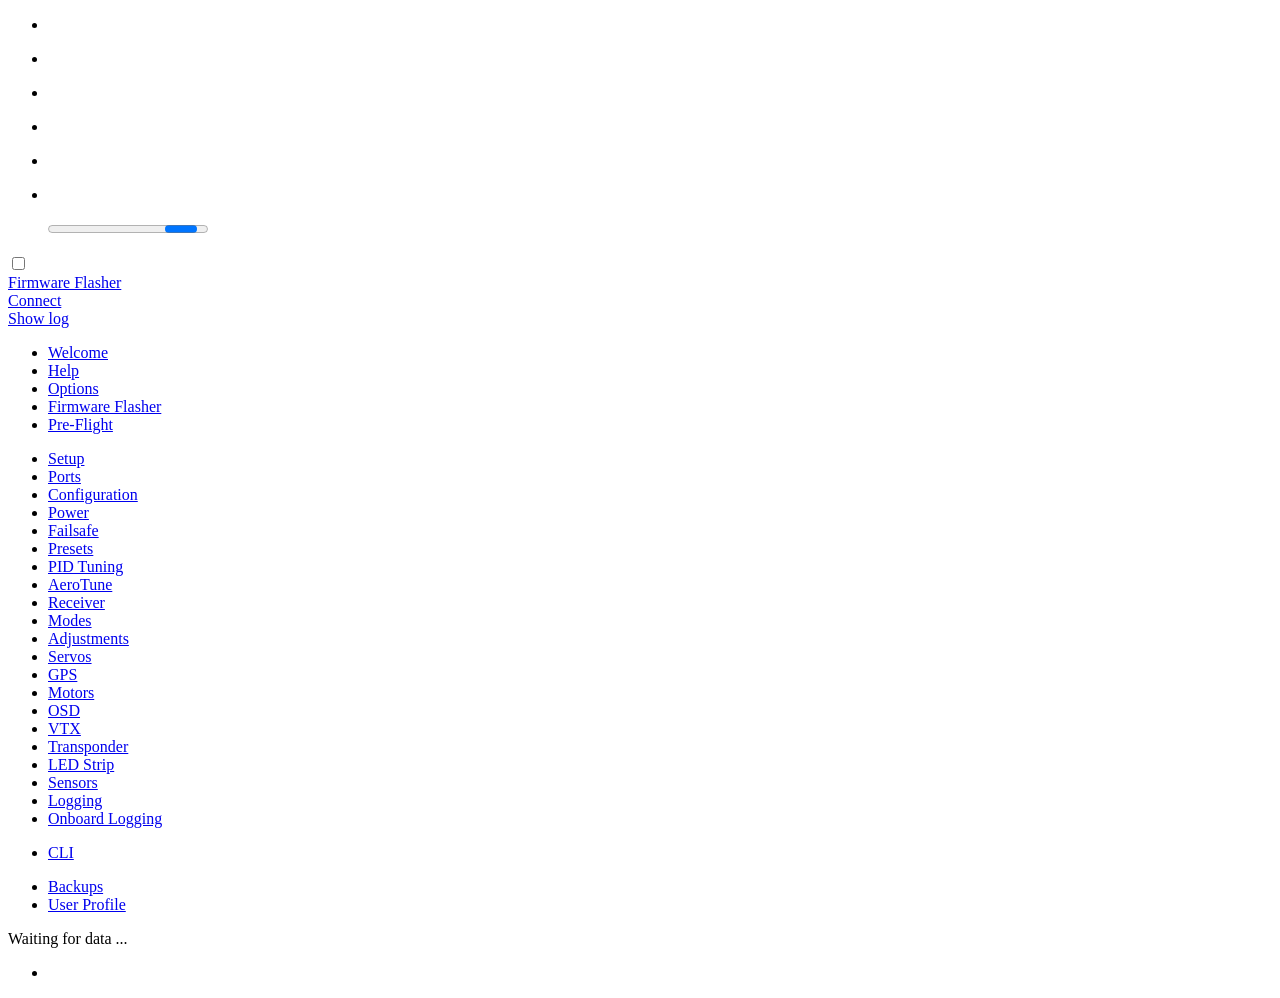
==== index.html @ fcad06e3 "Updates" ====
<!doctype html>
<html>
    <head>
        <meta name="viewport" content="width=device-width,initial-scale=1" />


        <title>Betaflight</title>
        <meta
            name="description"
            content="Configuration and management tool for the Betaflight flight control firmware"
        />
        <link rel="icon" href="/betaflight-configurator/assets/favicon-ZovBz1DT.ico" />
        <link rel="apple-touch-icon" href="/betaflight-configurator/assets/apple-touch-icon-PPN-phB6.png" sizes="128x128" />
        <meta name="theme-color" content="#eea600" />
      <script type="module" crossorigin src="/betaflight-configurator/assets/main-CQvAw9qv.js"></script>
      <link rel="modulepreload" crossorigin href="/betaflight-configurator/assets/window_watchers-DqrJKirS.js">
      <link rel="stylesheet" crossorigin href="/betaflight-configurator/assets/window_watchers-NBQucogn.css">
      <link rel="stylesheet" crossorigin href="/betaflight-configurator/assets/main-DGQBqevn.css">
    <link rel="manifest" href="/betaflight-configurator/manifest.webmanifest"></head>
    <body>
        <div id="main-wrapper">
            <div id="background"></div>
            <div class="headerbar">
                <div id="menu_btn">
                    <em class="fas fa-bars"></em>
                </div>
                <betaflight-logo
                    :configurator-version="CONFIGURATOR.getDisplayVersion()"
                    :firmware-version="FC.CONFIG.flightControllerVersion"
                    :firmware-id="FC.CONFIG.flightControllerIdentifier"
                    :hardware-id="FC.CONFIG.hardwareName"
                ></betaflight-logo>
                <port-picker
                    v-model="PortHandler.portPicker"
                    :connected-bluetooth-devices="PortHandler.currentBluetoothPorts"
                    :connected-serial-devices="PortHandler.currentSerialPorts"
                    :connected-usb-devices="PortHandler.currentUsbPorts"
                    :show-virtual-option="PortHandler.showVirtualMode"
                    :show-manual-option="PortHandler.showManualMode"
                    :show-bluetooth-option="PortHandler.showBluetoothOption"
                    :show-serial-option="PortHandler.showSerialOption"
                    :show-usb-option="PortHandler.showUsbOption"
                    :disabled="PortHandler.portPickerDisabled"
                ></port-picker>
                <div class="header-wrapper">
                    <div id="quad-status_wrapper">
                        <battery-icon
                            :voltage="FC.ANALOG.voltage"
                            :vbatmincellvoltage="FC.BATTERY_CONFIG.vbatmincellvoltage"
                            :vbatmaxcellvoltage="FC.BATTERY_CONFIG.vbatmaxcellvoltage"
                            :vbatwarningcellvoltage="FC.BATTERY_CONFIG.vbatwarningcellvoltage"
                            :batteryState="FC.BATTERY_STATE?.batteryState"
                        >
                        </battery-icon>
                        <battery-legend
                            :voltage="FC.ANALOG.voltage"
                            :vbatmaxcellvoltage="FC.BATTERY_CONFIG.vbatmaxcellvoltage"
                        ></battery-legend>
                        <div class="bottomStatusIcons">
                            <div class="armedicon cf_tip" i18n_title="mainHelpArmed"></div>
                            <div class="failsafeicon cf_tip" i18n_title="mainHelpFailsafe"></div>
                            <div class="linkicon cf_tip" i18n_title="mainHelpLink"></div>
                        </div>
                    </div>
                    <div id="sensor-status" class="sensor_state mode-connected">
                        <ul>
                            <li class="gyro" i18n_title="sensorStatusGyro">
                                <div class="gyroicon" i18n="sensorStatusGyroShort"></div>
                            </li>
                            <li class="accel" i18n_title="sensorStatusAccel">
                                <div class="accicon" i18n="sensorStatusAccelShort"></div>
                            </li>
                            <li class="mag" i18n_title="sensorStatusMag">
                                <div class="magicon" i18n="sensorStatusMagShort"></div>
                            </li>
                            <li class="baro" i18n_title="sensorStatusBaro">
                                <div class="baroicon" i18n="sensorStatusBaroShort"></div>
                            </li>
                            <li class="gps" i18n_title="sensorStatusGPS">
                                <div class="gpsicon" i18n="sensorStatusGPSShort"></div>
                            </li>
                            <li class="sonar" i18n_title="sensorStatusSonar">
                                <div class="sonaricon" i18n="sensorStatusSonarShort"></div>
                            </li>
                        </ul>
                    </div>
                    <div id="dataflash_wrapper_global">
                        <div class="noflash_global" i18n="sensorDataFlashNotFound"></div>
                        <ul class="dataflash-contents_global">
                            <div class="legend" i18n="sensorDataFlashFreeSpace"></div>
                            <progress class="dataflash-progress_global" max="100"></progress>
                        </ul>
                        <div id="expertMode">
                            <label>
                                <input
                                    name="expertModeCheckbox"
                                    class="togglesmall"
                                    type="checkbox"
                                    v-model="expertMode"
                                />
                                <span i18n="expertMode" class="expertModeText"></span>
                            </label>
                        </div>
                    </div>
                </div>
                <div id="header_buttons">
                    <div class="firmware_flasher_button">
                        <a class="firmware_flasher_button__link disabled" href="#" aria-label="Firmware Flasher">
                            <span class="visually-hidden">Firmware Flasher</span>
                        </a>
                        <div class="firmware_flasher_button__label" i18n="flashTab"></div>
                    </div>
                    <div class="connection_button">
                        <a class="connection_button__link disabled" href="#" aria-label="Connect">
                            <span class="visually-hidden">Connect</span>
                        </a>
                        <div class="connection_button__label" i18n="connect"></div>
                    </div>
                </div>
                <div id="reveal_btn">
                    <em class="fas fa-chevron-down"></em>
                </div>
            </div>
            <div id="log">
                <div class="logswitch">
                    <a href="#" id="showlog" i18n="logActionShow">Show log</a>
                </div>
                <div id="scrollicon"></div>
                <div class="wrapper"></div>
            </div>
            <div id="tab-content-container">
                <div class="tab_container">
                    <betaflight-logo
                        :configurator-version="CONFIGURATOR.getDisplayVersion()"
                        :firmware-version="FC.CONFIG.flightControllerVersion"
                        :firmware-id="FC.CONFIG.flightControllerIdentifier"
                        :hardware-id="FC.CONFIG.hardwareName"
                    ></betaflight-logo>
                    <div id="tabs">
                        <ul class="mode-disconnected">
                            <li class="tab_landing" id="tab_landing">
                                <a href="#" i18n="tabLanding" class="tabicon ic_welcome" i18n_title="tabLanding"
                                    >Welcome</a
                                >
                            </li>
                            <li class="tab_help" id="tab_help">
                                <a href="#" i18n="tabHelp" class="tabicon ic_help" i18n_title="tabHelp">Help</a>
                            </li>
                            <li class="tab_options" id="tab_options">
                                <a href="#" i18n="tabOptions" class="tabicon ic_config" i18n_title="tabOptions"
                                    >Options</a
                                >
                            </li>
                            <li class="tab_firmware_flasher" id="tabFirmware">
                                <a
                                    href="#"
                                    i18n="tabFirmwareFlasher"
                                    class="tabicon ic_flasher"
                                    i18n_title="tabFirmwareFlasher"
                                    >Firmware Flasher</a
                                >
                            </li>
                            <li class="tab_preflight" id="tab_preflight">
                                <a
                                    href="#"
                                    i18n="tabPreflight"
                                    class="tabicon ic_preflight"
                                    i18n_title="tabPreflight"
                                    >Pre-Flight</a
                                >
                            </li>
                        </ul>
                        <ul class="mode-connected">
                            <li class="tab_setup">
                                <a href="#" i18n="tabSetup" class="tabicon ic_setup" i18n_title="tabSetup">Setup</a>
                            </li>

                            <li class="tab_ports">
                                <a href="#" i18n="tabPorts" class="tabicon ic_ports" i18n_title="tabPorts">Ports</a>
                            </li>
                            <li class="tab_configuration">
                                <a
                                    href="#"
                                    i18n="tabConfiguration"
                                    class="tabicon ic_config"
                                    i18n_title="tabConfiguration"
                                    >Configuration</a
                                >
                            </li>
                            <li class="tab_power">
                                <a href="#" i18n="tabPower" class="tabicon ic_power" i18n_title="tabPower">Power</a>
                            </li>
                            <li class="tab_failsafe" v-show="expertMode">
                                <a href="#" i18n="tabFailsafe" class="tabicon ic_failsafe" i18n_title="tabFailsafe"
                                    >Failsafe</a
                                >
                            </li>
                            <li class="tab_presets">
                                <a href="#" i18n="tabPresets" class="tabicon ic_wizzard" i18n_title="tabPresets"
                                    >Presets</a
                                >
                            </li>
                            <li class="tab_pid_tuning">
                                <a href="#" i18n="tabPidTuning" class="tabicon ic_pid" i18n_title="tabPidTuning"
                                    >PID Tuning</a
                                >
                            </li>
                            <li class="tab_aerotune">
                                <a href="#" class="tabicon ic_aerotune" title="AeroTune">AeroTune</a>
                            </li>
                            <li class="tab_receiver">
                                <a href="#" i18n="tabReceiver" class="tabicon ic_rx" i18n_title="tabReceiver"
                                    >Receiver</a
                                >
                            </li>
                            <li class="tab_auxiliary">
                                <a href="#" i18n="tabAuxiliary" class="tabicon ic_modes" i18n_title="tabAuxiliary"
                                    >Modes</a
                                >
                            </li>
                            <li class="tab_adjustments" v-show="expertMode">
                                <a href="#" i18n="tabAdjustments" class="tabicon ic_adjust" i18n_title="tabAdjustments"
                                    >Adjustments</a
                                >
                            </li>
                            <li
                                class="tab_servos"
                                v-show="['USE_SERVOS','USE_WING'].some(opt => FC.CONFIG?.buildOptions?.includes(opt))"
                            >
                                <a href="#" i18n="tabServos" class="tabicon ic_servo" i18n_title="tabServos">Servos</a>
                            </li>
                            <li class="tab_gps" v-show="FC.CONFIG?.buildOptions?.includes('USE_GPS')">
                                <a href="#" i18n="tabGPS" class="tabicon ic_gps" i18n_title="tabGPS">GPS</a>
                            </li>
                            <li class="tab_motors">
                                <a href="#" i18n="tabMotorTesting" class="tabicon ic_motor" i18n_title="tabMotorTesting"
                                    >Motors</a
                                >
                            </li>
                            <li
                                class="tab_osd"
                                v-show="FC.FEATURE_CONFIG?.features?.isEnabled && FC.FEATURE_CONFIG.features.isEnabled('OSD')"
                            >
                                <a href="#" i18n="tabOsd" class="tabicon ic_osd" i18n_title="tabOsd">OSD</a>
                            </li>
                            <li class="tab_vtx">
                                <a href="#" i18n="tabVtx" class="tabicon ic_vtx" i18n_title="tabVtx">VTX</a>
                            </li>
                            <li
                                class="tab_transponder"
                                v-show="(FC.FEATURE_CONFIG?.features?.isEnabled && FC.FEATURE_CONFIG.features.isEnabled('TRANSPONDER')) || (CONFIGURATOR.virtualMode && FC.CONFIG?.buildOptions?.includes('USE_TRANSPONDER'))"
                            >
                                <a
                                    href="#"
                                    i18n="tabTransponder"
                                    class="tabicon ic_transponder"
                                    i18n_title="tabTransponder"
                                    >Transponder</a
                                >
                            </li>
                            <li
                                class="tab_led_strip"
                                v-show="FC.FEATURE_CONFIG?.features?.isEnabled && FC.FEATURE_CONFIG.features.isEnabled('LED_STRIP')"
                            >
                                <a href="#" i18n="tabLedStrip" class="tabicon ic_led" i18n_title="tabLedStrip"
                                    >LED Strip</a
                                >
                            </li>
                            <li class="tab_sensors" v-show="expertMode">
                                <a
                                    href="#"
                                    i18n="tabRawSensorData"
                                    class="tabicon ic_sensors"
                                    i18n_title="tabRawSensorData"
                                    >Sensors</a
                                >
                            </li>
                            <li class="tab_logging" v-show="expertMode">
                                <a href="#" i18n="tabLogging" class="tabicon ic_log" i18n_title="tabLogging">Logging</a>
                            </li>
                            <li class="tab_onboard_logging">
                                <a
                                    href="#"
                                    i18n="tabOnboardLogging"
                                    class="tabicon ic_data"
                                    i18n_title="tabOnboardLogging"
                                    >Onboard Logging</a
                                >
                            </li>
                        </ul>
                        <ul class="mode-connected mode-connected-cli">
                            <li class="tab_cli">
                                <a href="#" i18n="tabCLI" class="tabicon ic_cli" i18n_title="tabCLI">CLI</a>
                            </li>
                        </ul>
                        <ul class="mode-loggedin">
                            <li class="tab_backups">
                                <a href="#" i18n="tabBackups" class="tabicon ic_data" i18n_title="tabBackups"
                                    >Backups</a
                                >
                            </li>
                            <li class="tab_user_profile">
                                <a href="#" i18n="tabUserProfile" class="tabicon ic_user" i18n_title="tabUserProfile"
                                    >User Profile</a
                                >
                            </li>
                        </ul>
                    </div>

                    <user-session></user-session>
                    <div class="clear-both"></div>
                </div>
                <div id="content"></div>
            </div>
            <status-bar
                :port-usage-down="PortUsage.port_usage_down"
                :port-usage-up="PortUsage.port_usage_up"
                :connection-timestamp="CONNECTION.timestamp"
                :packet-error="MSP.packet_error"
                :i2c-error="FC.CONFIG.i2cError"
                :cycle-time="FC.CONFIG.cycleTime"
                :cpu-load="FC.CONFIG.cpuload"
                :configurator-version="CONFIGURATOR.getDisplayVersion()"
                :firmware-version="FC.CONFIG.flightControllerVersion"
                :firmware-id="FC.CONFIG.flightControllerIdentifier"
                :hardware-id="FC.CONFIG.hardwareName"
            ></status-bar>
            <div id="cache">
                <div class="data-loading">
                    <p i18n="dataWaitingForData">Waiting for data ...</p>
                </div>
            </div>
        </div>

        <dialog
            id="dialogWaiting"
            style="border: 1px solid var(--surface-600); border-radius: 8px; padding: 30px; min-width: 300px"
        >
            <div style="text-align: center">
                <div style="margin-bottom: 15px">
                    <div
                        style="
                            border: 4px solid rgba(255, 255, 255, 0.2);
                            border-top: 4px solid var(--primary-500);
                            border-radius: 50%;
                            width: 50px;
                            height: 50px;
                            animation: spin 1s linear infinite;
                            margin: 0 auto;
                        "
                    ></div>
                </div>
                <p id="dialogWaiting-message" style="font-size: 14px; color: var(--text); margin: 0">
                    Processing passkey authentication...
                </p>
            </div>
            <style>
                @keyframes spin {
                    0% {
                        transform: rotate(0deg);
                    }
                    100% {
                        transform: rotate(360deg);
                    }
                }
            </style>
        </dialog>

        <dialog class="dialogConfiguratorUpdate">
            <h3 i18n="noticeTitle"></h3>
            <div class="content">
                <div class="dialogConfiguratorUpdate-content" style="margin-top: 10px"></div>
            </div>
            <div class="buttons">
                <a href="#" class="dialogConfiguratorUpdate-websitebtn regular-button" i18n="configuratorUpdateWebsite"
                    >Visit Website</a
                >
                <a href="#" class="dialogConfiguratorUpdate-closebtn regular-button" i18n="close">Close</a>
            </div>
        </dialog>

        <dialog class="dialogConnectWarning">
            <h3 i18n="warningTitle"></h3>
            <div class="content">
                <div class="dialogConnectWarning-content" style="margin-top: 10px"></div>
            </div>
            <div class="buttons">
                <a href="#" class="dialogConnectWarning-closebtn regular-button" i18n="close">Close</a>
            </div>
        </dialog>

        <dialog id="dialogResetToCustomDefaults">
            <h3 i18n="noticeTitle"></h3>
            <div class="content">
                <div id="dialogResetToCustomDefaults-content" i18n="resetToCustomDefaultsDialog"></div>
            </div>
            <div>
                <span class="buttons">
                    <a
                        href="#"
                        id="dialogResetToCustomDefaults-acceptbtn"
                        class="regular-button"
                        i18n="resetToCustomDefaultsAccept"
                        >Accept</a
                    >
                </span>
                <span class="buttons">
                    <a href="#" id="dialogResetToCustomDefaults-cancelbtn" class="regular-button" i18n="cancel"
                        >Cancel</a
                    >
                </span>
            </div>
        </dialog>

        <dialog id="dialogReportProblems">
            <h3 i18n="warningTitle"></h3>
            <div class="content">
                <div id="dialogReportProblems-header" i18n="reportProblemsDialogHeader"></div>
                <ul id="dialogReportProblems-list">
                    <!-- List elements added dynamically -->
                </ul>
                <div id="dialogReportProblems-footer" i18n="reportProblemsDialogFooter"></div>
            </div>
            <div>
                <span class="buttons">
                    <a href="#" id="dialogReportProblems-closebtn" class="regular-button" i18n="close">Close</a>
                </span>
            </div>
        </dialog>

        <ul class="hidden">
            <!-- Sonar says so -->
            <li id="dialogReportProblems-listItemTemplate" class="dialogReportProblems-listItem"></li>
        </ul>

        <dialog class="dialogError">
            <h3 i18n="errorTitle"></h3>
            <div class="content">
                <div class="dialogError-content" style="margin-top: 10px"></div>
            </div>
            <div class="buttons">
                <a href="#" class="dialogError-closebtn regular-button" i18n="close">Close</a>
            </div>
        </dialog>

        <dialog class="dialogYesNo">
            <h3 class="dialogYesNoTitle"></h3>
            <div class="dialogYesNoContent"></div>
            <div class="buttons">
                <a href="#" class="dialogYesNo-yesButton regular-button">Yes</a>
                <a href="#" class="dialogYesNo-noButton regular-button">No</a>
            </div>
        </dialog>

        <dialog class="dialogWait">
            <div class="data-loading"></div>
            <h3 class="dialogWaitTitle"></h3>
            <div class="buttons">
                <a href="#" class="dialogWait-cancelButton regular-button" i18n="cancel">Cancel</a>
            </div>
        </dialog>

        <dialog class="dialogInformation">
            <h3 class="dialogInformationTitle"></h3>
            <div class="dialogInformationContent"></div>
            <div class="buttons">
                <a href="#" class="dialogInformation-confirmButton regular-button">OK</a>
            </div>
        </dialog>

        <dialog class="dialogInteractive">
            <h3 class="dialogInteractiveTitle"></h3>
            <div class="dialogInteractiveContent"></div>

            <div class="cli-response">
                <textarea id="cli-response" readonly rows="32" cols="96"></textarea>
                <div class="default_btn">
                    <a class="confirm" href="#" i18n="cliConfirmSnippetBtn">Confirm</a>
                </div>
            </div>

            <div class="cli-command">
                <input type="text" id="cli-command" i18n_placeholder="cliCommand" />
            </div>

            <div class="buttons">
                <a href="#" class="dialogInteractive-closeButton regular-button">Close</a>
            </div>
        </dialog>
        <div id="dialog-container"></div>
    </body>
</html>
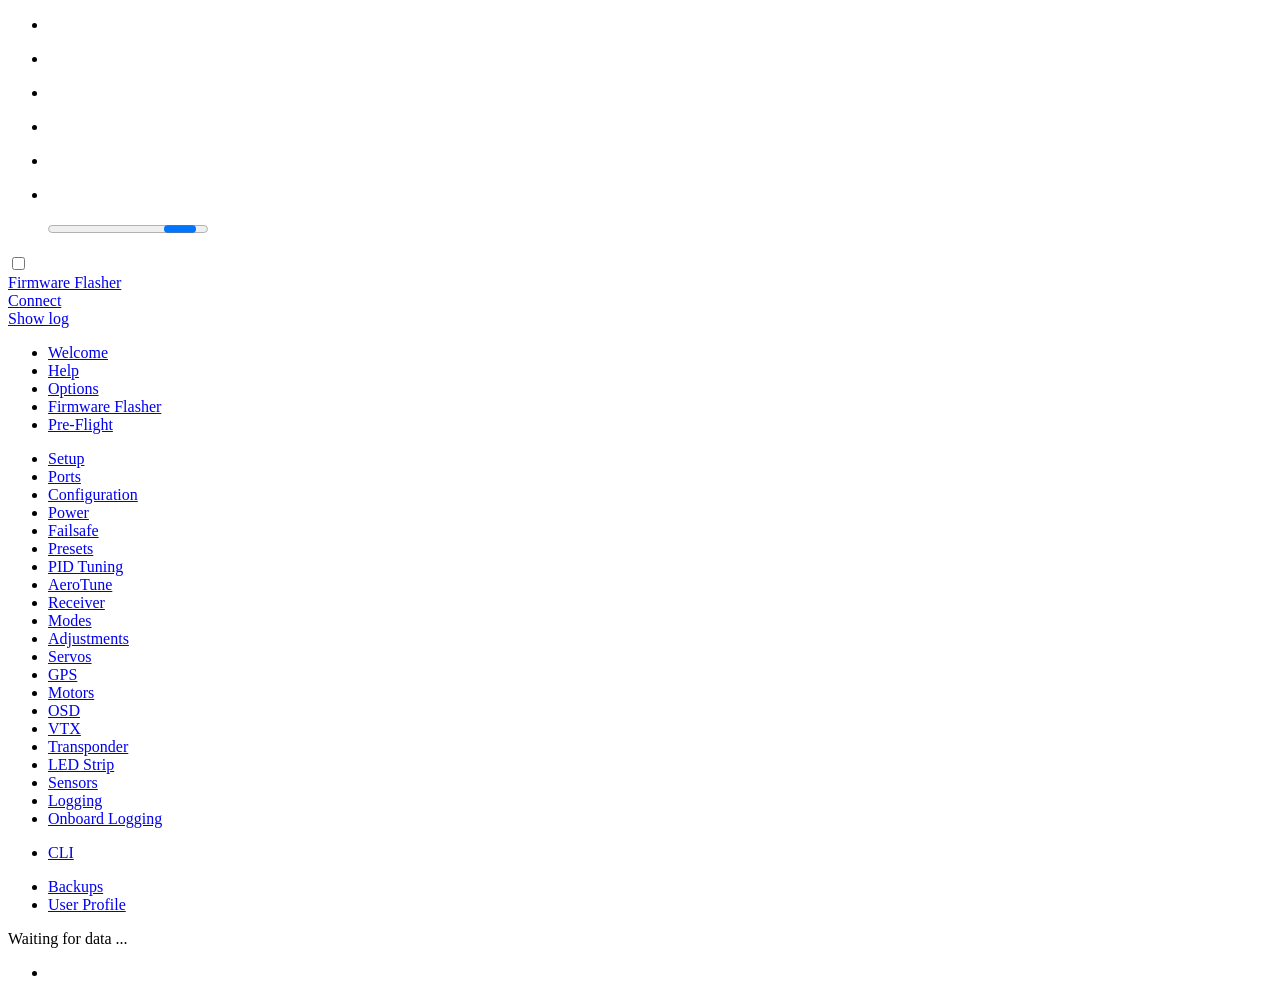
==== commit 2f8fabf9: "Updates" ====
--- a/index.html
+++ b/index.html
@@ -12,10 +12,10 @@
         <link rel="icon" href="/betaflight-configurator/assets/favicon-ZovBz1DT.ico" />
         <link rel="apple-touch-icon" href="/betaflight-configurator/assets/apple-touch-icon-PPN-phB6.png" sizes="128x128" />
         <meta name="theme-color" content="#eea600" />
-      <script type="module" crossorigin src="/betaflight-configurator/assets/main-CQvAw9qv.js"></script>
+      <script type="module" crossorigin src="/betaflight-configurator/assets/main-BliSeUaZ.js"></script>
       <link rel="modulepreload" crossorigin href="/betaflight-configurator/assets/window_watchers-DqrJKirS.js">
       <link rel="stylesheet" crossorigin href="/betaflight-configurator/assets/window_watchers-NBQucogn.css">
-      <link rel="stylesheet" crossorigin href="/betaflight-configurator/assets/main-DGQBqevn.css">
+      <link rel="stylesheet" crossorigin href="/betaflight-configurator/assets/main-DH3d_x7K.css">
     <link rel="manifest" href="/betaflight-configurator/manifest.webmanifest"></head>
     <body>
         <div id="main-wrapper">
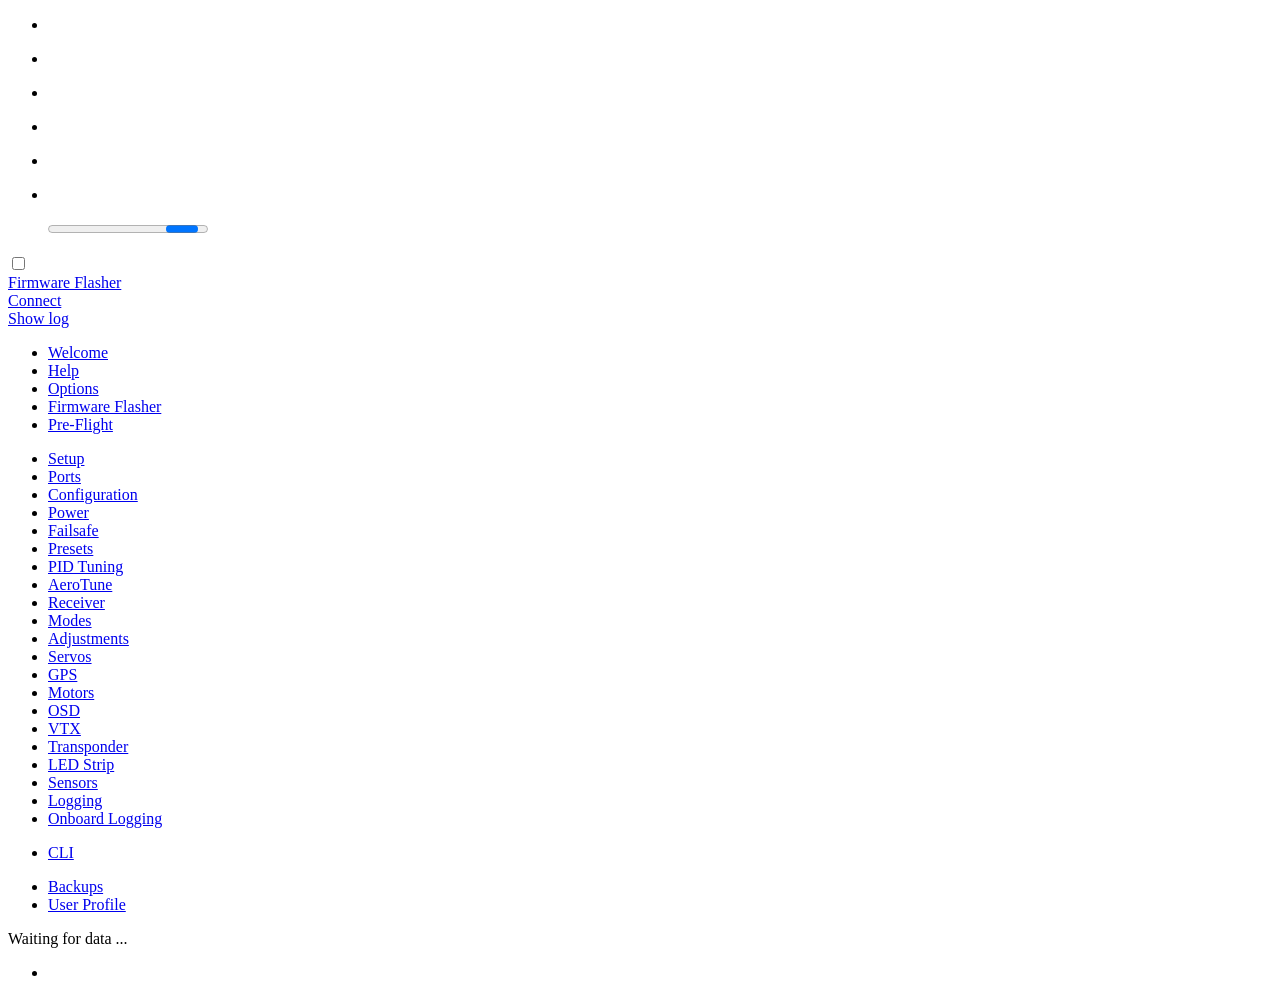
==== commit dbf48279: "Updates" ====
--- a/index.html
+++ b/index.html
@@ -12,10 +12,10 @@
         <link rel="icon" href="/betaflight-configurator/assets/favicon-ZovBz1DT.ico" />
         <link rel="apple-touch-icon" href="/betaflight-configurator/assets/apple-touch-icon-PPN-phB6.png" sizes="128x128" />
         <meta name="theme-color" content="#eea600" />
-      <script type="module" crossorigin src="/betaflight-configurator/assets/main-BliSeUaZ.js"></script>
+      <script type="module" crossorigin src="/betaflight-configurator/assets/main-ZAHKttHG.js"></script>
       <link rel="modulepreload" crossorigin href="/betaflight-configurator/assets/window_watchers-DqrJKirS.js">
       <link rel="stylesheet" crossorigin href="/betaflight-configurator/assets/window_watchers-NBQucogn.css">
-      <link rel="stylesheet" crossorigin href="/betaflight-configurator/assets/main-DH3d_x7K.css">
+      <link rel="stylesheet" crossorigin href="/betaflight-configurator/assets/main-9mBRvtHK.css">
     <link rel="manifest" href="/betaflight-configurator/manifest.webmanifest"></head>
     <body>
         <div id="main-wrapper">
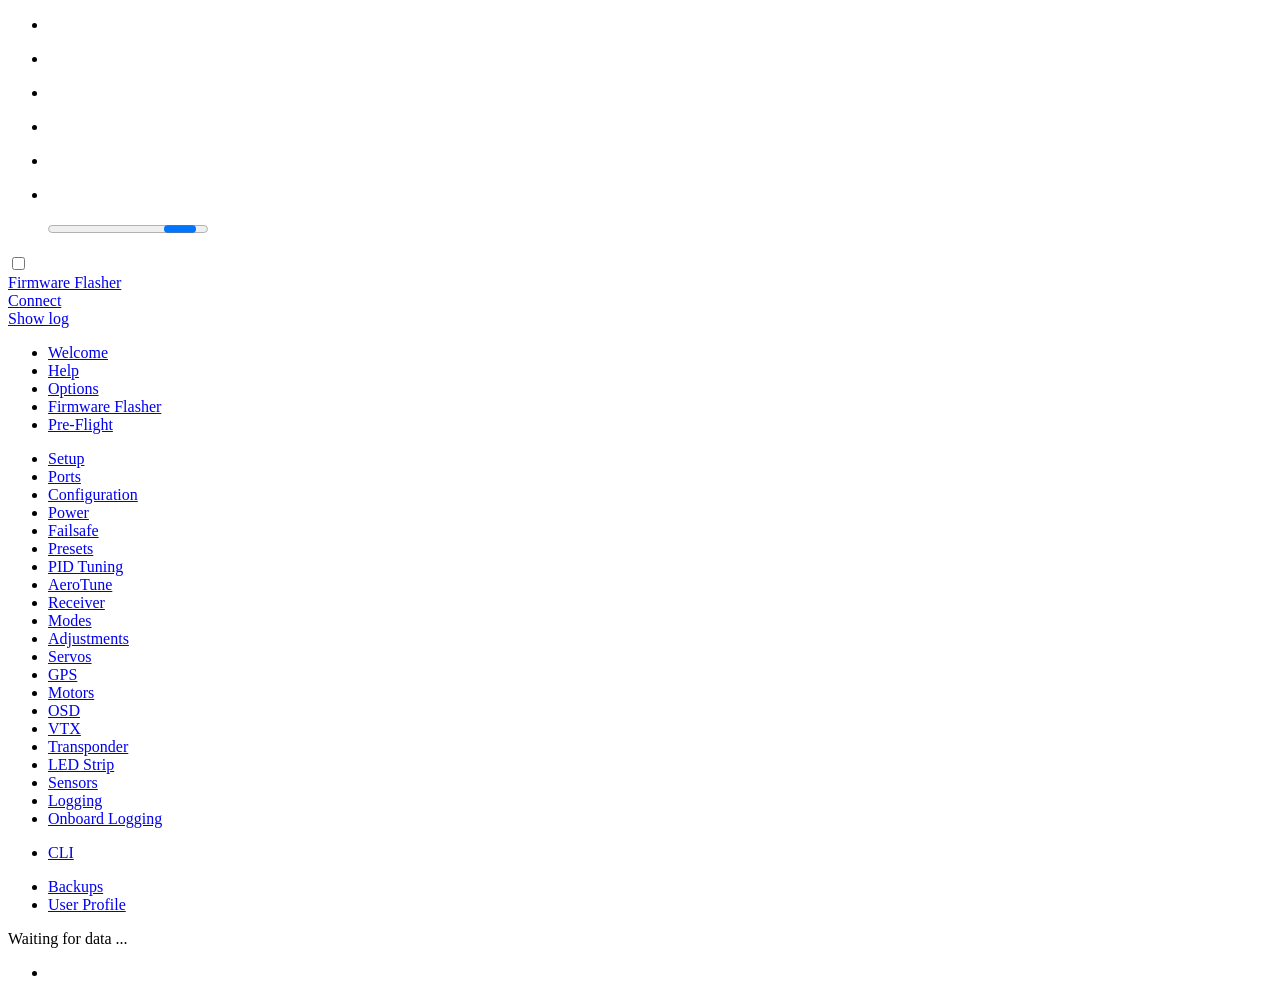
==== commit 89c0d678: "Updates" ====
--- a/index.html
+++ b/index.html
@@ -12,10 +12,10 @@
         <link rel="icon" href="/betaflight-configurator/assets/favicon-ZovBz1DT.ico" />
         <link rel="apple-touch-icon" href="/betaflight-configurator/assets/apple-touch-icon-PPN-phB6.png" sizes="128x128" />
         <meta name="theme-color" content="#eea600" />
-      <script type="module" crossorigin src="/betaflight-configurator/assets/main-ZAHKttHG.js"></script>
+      <script type="module" crossorigin src="/betaflight-configurator/assets/main-p4EjA3hy.js"></script>
       <link rel="modulepreload" crossorigin href="/betaflight-configurator/assets/window_watchers-DqrJKirS.js">
       <link rel="stylesheet" crossorigin href="/betaflight-configurator/assets/window_watchers-NBQucogn.css">
-      <link rel="stylesheet" crossorigin href="/betaflight-configurator/assets/main-9mBRvtHK.css">
+      <link rel="stylesheet" crossorigin href="/betaflight-configurator/assets/main-DPj-5ufj.css">
     <link rel="manifest" href="/betaflight-configurator/manifest.webmanifest"></head>
     <body>
         <div id="main-wrapper">
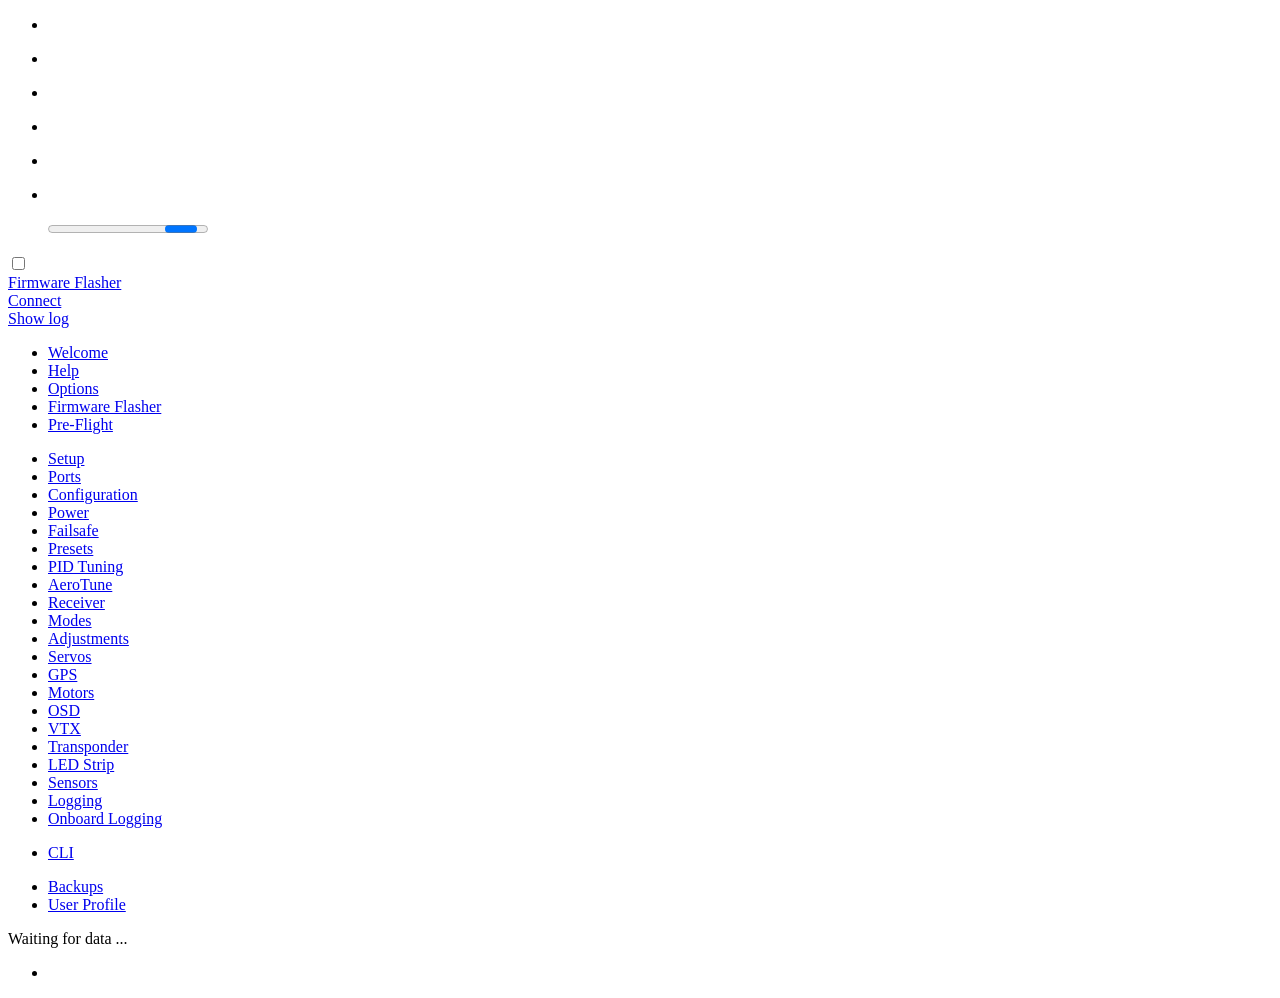
==== commit b67ecaf0: "Updates" ====
--- a/index.html
+++ b/index.html
@@ -12,10 +12,10 @@
         <link rel="icon" href="/betaflight-configurator/assets/favicon-ZovBz1DT.ico" />
         <link rel="apple-touch-icon" href="/betaflight-configurator/assets/apple-touch-icon-PPN-phB6.png" sizes="128x128" />
         <meta name="theme-color" content="#eea600" />
-      <script type="module" crossorigin src="/betaflight-configurator/assets/main-p4EjA3hy.js"></script>
+      <script type="module" crossorigin src="/betaflight-configurator/assets/main-CNB7iRRS.js"></script>
       <link rel="modulepreload" crossorigin href="/betaflight-configurator/assets/window_watchers-DqrJKirS.js">
       <link rel="stylesheet" crossorigin href="/betaflight-configurator/assets/window_watchers-NBQucogn.css">
-      <link rel="stylesheet" crossorigin href="/betaflight-configurator/assets/main-DPj-5ufj.css">
+      <link rel="stylesheet" crossorigin href="/betaflight-configurator/assets/main-DZw_4DCY.css">
     <link rel="manifest" href="/betaflight-configurator/manifest.webmanifest"></head>
     <body>
         <div id="main-wrapper">
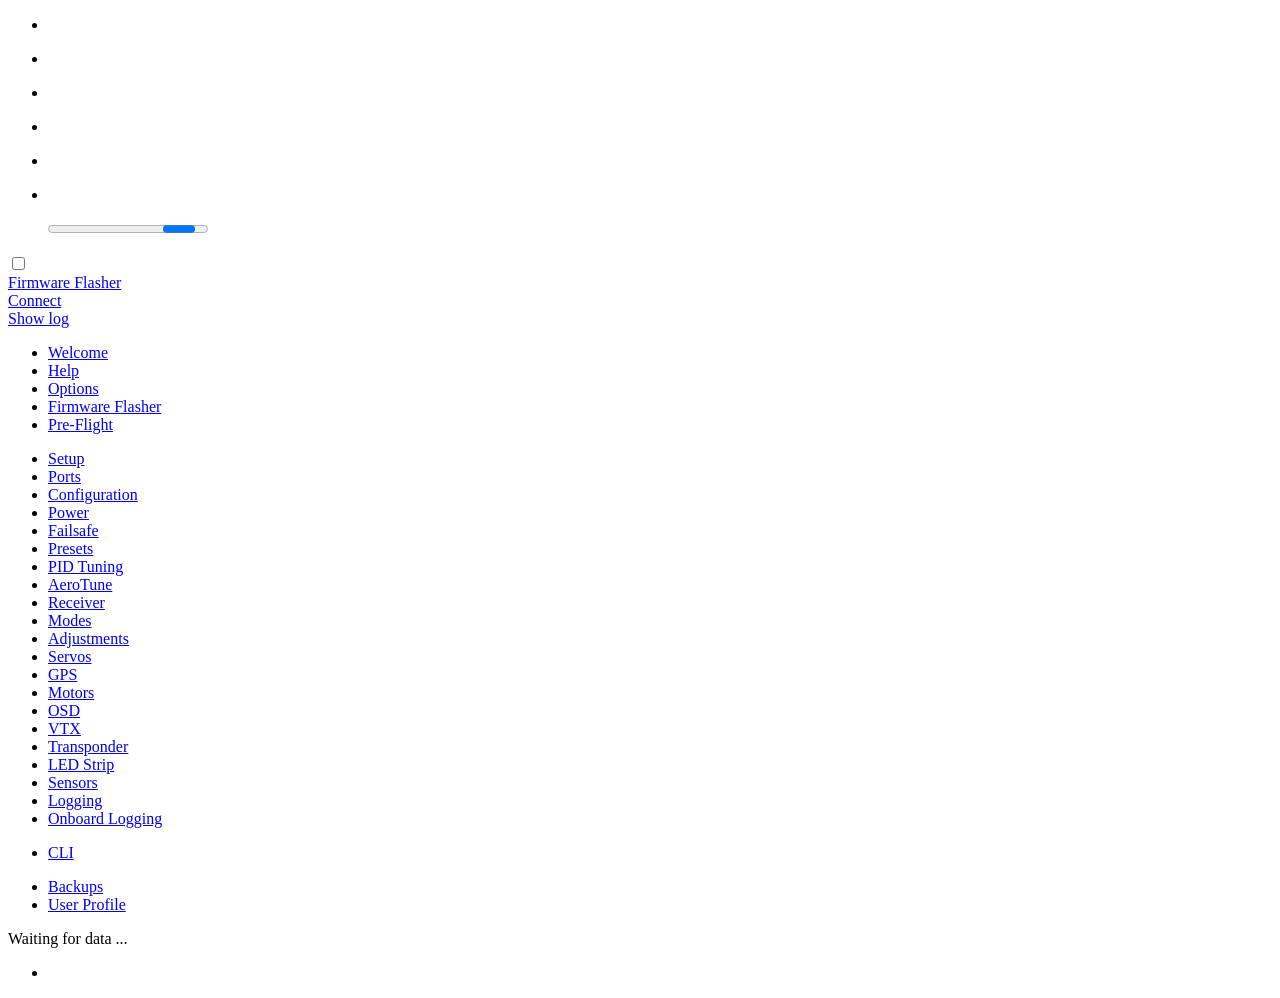
==== commit 5eea9a45: "Updates" ====
--- a/index.html
+++ b/index.html
@@ -12,10 +12,10 @@
         <link rel="icon" href="/betaflight-configurator/assets/favicon-ZovBz1DT.ico" />
         <link rel="apple-touch-icon" href="/betaflight-configurator/assets/apple-touch-icon-PPN-phB6.png" sizes="128x128" />
         <meta name="theme-color" content="#eea600" />
-      <script type="module" crossorigin src="/betaflight-configurator/assets/main-CNB7iRRS.js"></script>
+      <script type="module" crossorigin src="/betaflight-configurator/assets/main-BQJtdBHF.js"></script>
       <link rel="modulepreload" crossorigin href="/betaflight-configurator/assets/window_watchers-DqrJKirS.js">
       <link rel="stylesheet" crossorigin href="/betaflight-configurator/assets/window_watchers-NBQucogn.css">
-      <link rel="stylesheet" crossorigin href="/betaflight-configurator/assets/main-DZw_4DCY.css">
+      <link rel="stylesheet" crossorigin href="/betaflight-configurator/assets/main-DKoghIlH.css">
     <link rel="manifest" href="/betaflight-configurator/manifest.webmanifest"></head>
     <body>
         <div id="main-wrapper">
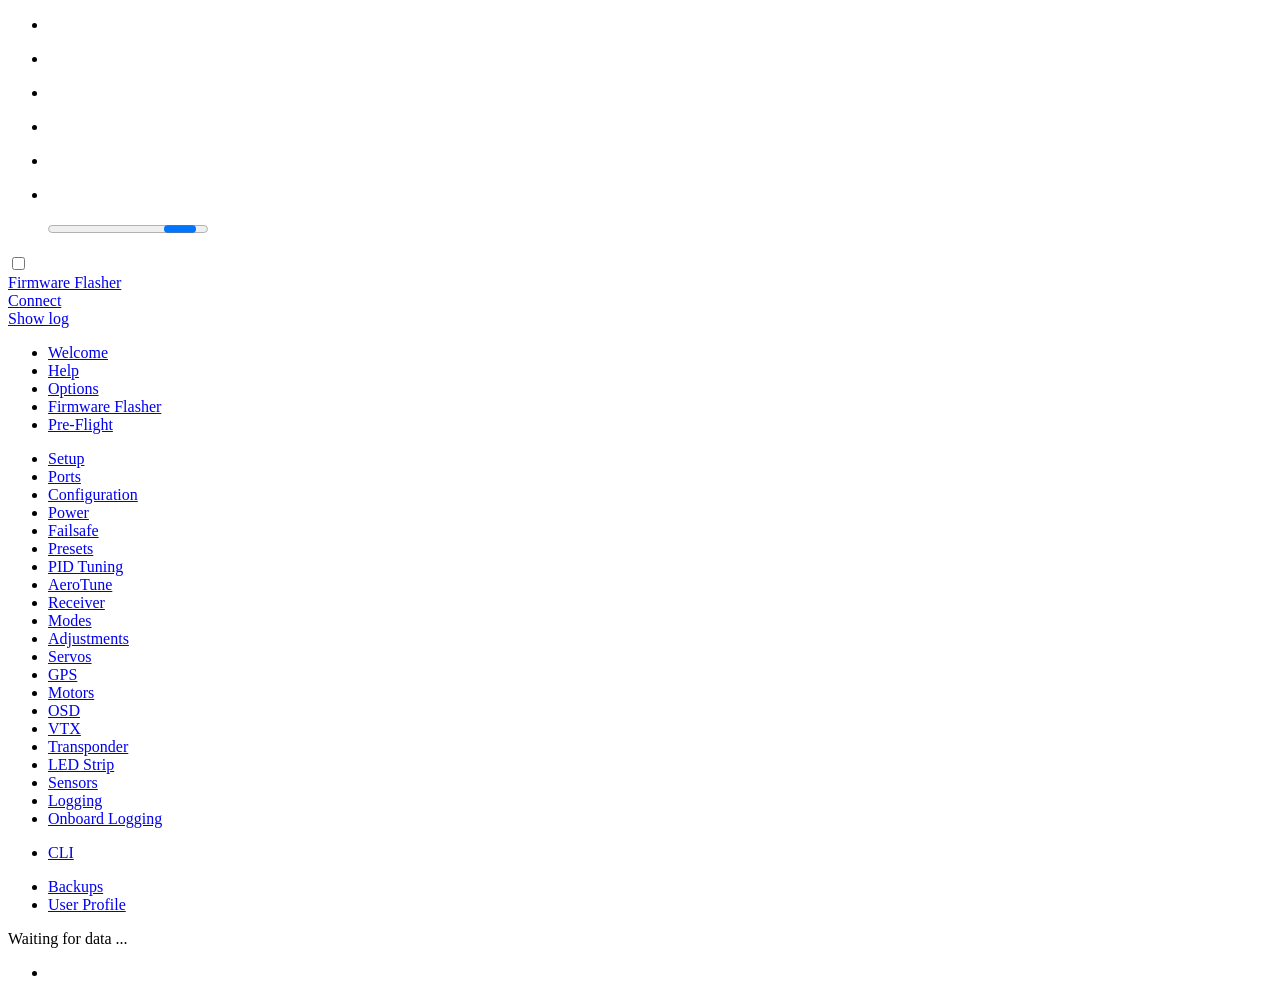
==== commit 0e9b0547: "Updates" ====
--- a/index.html
+++ b/index.html
@@ -12,10 +12,10 @@
         <link rel="icon" href="/betaflight-configurator/assets/favicon-ZovBz1DT.ico" />
         <link rel="apple-touch-icon" href="/betaflight-configurator/assets/apple-touch-icon-PPN-phB6.png" sizes="128x128" />
         <meta name="theme-color" content="#eea600" />
-      <script type="module" crossorigin src="/betaflight-configurator/assets/main-BQJtdBHF.js"></script>
+      <script type="module" crossorigin src="/betaflight-configurator/assets/main-BOP36Ovo.js"></script>
       <link rel="modulepreload" crossorigin href="/betaflight-configurator/assets/window_watchers-DqrJKirS.js">
       <link rel="stylesheet" crossorigin href="/betaflight-configurator/assets/window_watchers-NBQucogn.css">
-      <link rel="stylesheet" crossorigin href="/betaflight-configurator/assets/main-DKoghIlH.css">
+      <link rel="stylesheet" crossorigin href="/betaflight-configurator/assets/main-DAnsxAUf.css">
     <link rel="manifest" href="/betaflight-configurator/manifest.webmanifest"></head>
     <body>
         <div id="main-wrapper">
